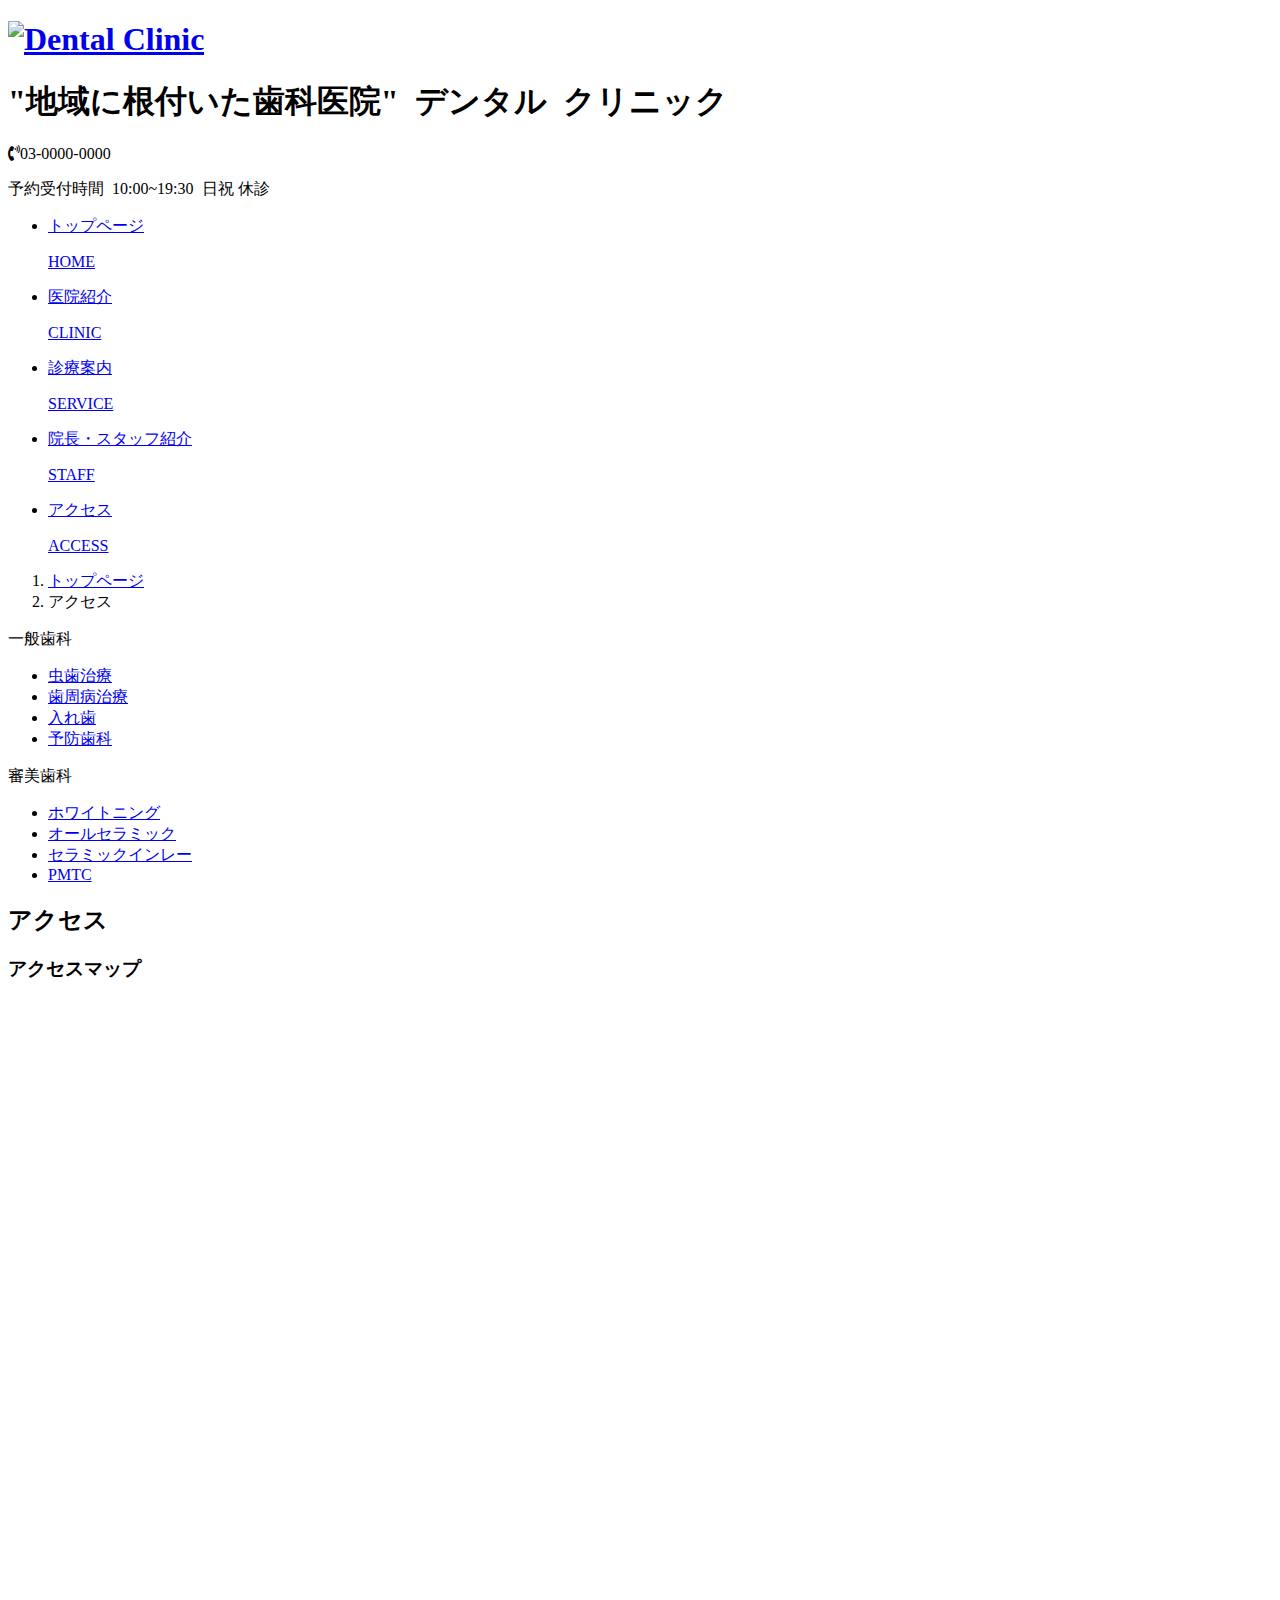
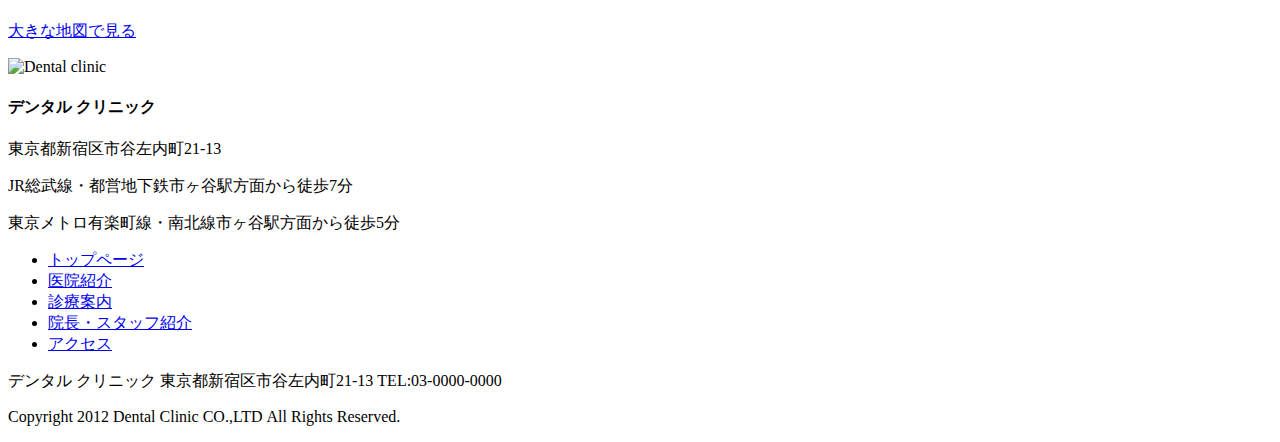
==== access.html @ 34bd1fe0 "Create access.html" ====
<!DOCTYPE html>  <!--HTML5の仕様に基づいて記述-->
<html lang=”ja”>  <!--このページでは、主に日本語を使用して記述-->
  <head>
    <meta chaeset=”utf-8”>  <!--文字コードの指定-->
    <meta http-equiv="X-UA-Compatible" content="IE=edge">  <!--IE向け最適化-->
    <meta name="viewport" content="width=device-width, initial-scale=1.0">  <!--レスポンシブデザインの適用-->
    <link rel="stylesheet" href="../css/base.css"> <!--CSSのベースの読み込み-->
    <link rel="stylesheet" href="../css/stylesheet.css">  <!--スタイルシートの読み込み-->
    <link rel="stylesheet" href="responsive.css">  <!--レスポンシブデザインの読み込み-->
    <link href="https://use.fontawesome.com/releases/v5.6.1/css/all.css" rel="stylesheet">
    <title>アクセス&nbsp;|&nbsp;Dental&nbsp;Clinic</title>  <!--タブや検索結果の表示名-->
    <meta name="description" content="Dental Clinicは、地域に根付いた歯科医院です。一般歯科から審美歯科まで、様々な治療を行っております。">  <!--検索エンジンや検索結果向けのページ内容-->
  </head>

  <body>
    <!-- ========== header ========== -->
    <header>
      <div class="container">
        <div class="header-top">
          <div class="header-left">
            <h1><a href="../index.html"><img src="../images/dental.png" alt="Dental Clinic"></a></h1>
          </div> <!-- /.header-left -->
          <div class="header-right">
            <h1 class="clinic-title">"地域に根付いた歯科医院"&nbsp;&nbsp;デンタル&nbsp;&nbsp;クリニック</h1>
            <div class="tel">
              <p><span class="fas fa-phone-volume"></span>03-0000-0000</p>
            </div> <!-- /.tel -->
            <div class="tel-time">
              <p>予約受付時間&nbsp;&nbsp;10:00~19:30&nbsp;&nbsp;<span>日祝&nbsp;休診</span></p>
            </div> <!-- /.tel-time -->
          </div> <!-- /.header-right -->
        </div> <!-- /.header-top -->
        <div class="header-navi">
          <ul>
            <li><a href="../index.html"><p class="subtitle-jp">トップページ</p><p class="subtitle-en">HOME</p></a></li>
            <li><a href="../clinic/index.html"><p class="subtitle-jp">医院紹介</p><p class="subtitle-en">CLINIC</p></a></li>
            <li><a href="../service/index.html"><p class="subtitle-jp">診療案内</p><p class="subtitle-en">SERVICE</p></a></li>
            <li><a href="../staff/index.html"><p class="subtitle-jp">院長・スタッフ紹介</p><p class="subtitle-en">STAFF</p></a></li>
            <li><a href="../access/index.html"><p class="subtitle-jp">アクセス</p><p class="subtitle-en">ACCESS</p></a></li>
          </ul>
        </div> <!-- /.header-navi -->
          <div class="breadcrumb">
            <ol>
              <li><a href="../index.html"><span>トップページ</span></a></li>
              <li>アクセス</li>
            </ol>
          </div> <!-- /.breadcrumb -->
      </div> <!-- /.container -->
    </header>
    <!-- ========== /header ========== -->

    <!-- ========== main ========== -->
    <main>
      <div class="container">

    <!-- ========== sidebar ========== -->
        <div class="sidebar">
          <div class="general-side">
            <p>一般歯科</p>
            <div class="general-list">
              <ul>
                <li><a href="../service/index.html#虫歯治療">虫歯治療</a></li>
                <li><a href="../service/index.html#歯周病治療">歯周病治療</a></li>
                <li><a href="../service/index.html#入れ歯">入れ歯</a></li>
                <li><a href="../service/index.html#予防歯科">予防歯科</a></li>
              </ul>
            </div> <!-- /.general-list -->
          </div> <!-- /.general-side -->
          <div class="aesthetic-side">
            <p>審美歯科</p>
            <div class="aesthetic-list">
              <ul>
                <li><a href="../service/index.html#ホワイトニング">ホワイトニング</a></li>
                <li><a href="../service/index.html#オールセラミック">オールセラミック</a></li>
                <li><a href="../service/index.html#セラミックインレー">セラミックインレー</a></li>
                <li><a href="../service/index.html#PMTC">PMTC</a></li>
              </ul>
            </div> <!-- /.aesthetic-list -->
          </div> <!-- /.aesthetic-side -->
        </div> <!-- /.sidebar -->
    <!-- ========== /sidebar ========== -->

    <!-- ========== maincontent ========== -->
        <div class="maincontent">
          <div class="maincontent-title">
            <h2>アクセス</h2>
          </div>
          <div class="maincontent-wrapper">
            <div class="access">
              <h3>アクセスマップ</h3>
              <div class="access-map">
                <iframe src="https://www.google.com/maps/embed?pb=!1m18!1m12!1m3!1d3242.790100223442!2d139.8782002508047!3d35.63290074013139!2m3!1f0!2f0!3f0!3m2!1i1024!2i768!4f13.1!3m3!1m2!1s0x60187d03114737b3%3A0xe4d93636d509d3cb!2z5p2x5Lqs44OH44Kj44K644OL44O844Op44Oz44OJ!5e0!3m2!1sja!2sjp!4v1592824593209!5m2!1sja!2sjp" width="800" height="600" frameborder="0" style="border:0;" allowfullscreen="" aria-hidden="false" tabindex="0"></iframe>
                <p><a href="https://goo.gl/maps/jQ2JxWK5TXh5eHLL7" target="_blank">大きな地図で見る</a></p>
              </div> <!-- /.access-map -->
            </div> <!-- /.access -->
            <div class="address">
              <div class="address-photo">
                <p><img src="../images/access.jpg" width="200px" height="auto" alt="Dental clinic"></p>
              </div>
              <div class="address-sentence">
                <h4>デンタル&nbsp;クリニック</h4>
                <p>東京都新宿区市谷左内町21-13</p>
                <p>JR総武線・都営地下鉄市ヶ谷駅方面から徒歩7分</p>
                <p>東京メトロ有楽町線・南北線市ヶ谷駅方面から徒歩5分</p>
              </div> <!-- /.address-sentence -->
            </div> <!-- /.sample-article -->
          </div> <!-- /.maincontent-wrapper -->
        </div> <!-- /.maincontent -->
        <!-- ========== /maincontent ========== -->
      </div> <!-- /.container -->
    </main>
    <!-- ========== /main ========== -->

    <!-- ========== footer ========== -->
    <footer>
      <div class="container">
        <div class="footer-navi">
          <ul>
            <li><a href="../index.html">トップページ</a></li>
            <li><a href="../clinic/index.html">医院紹介</a></li>
            <li><a href="../service/index.html">診療案内</a></li>
            <li><a href="../staff/index.html">院長・スタッフ紹介</a></li>
            <li><a href="../access/index.html">アクセス</a></li>
          </ul>
        </div> <!-- /.footer-navi -->
        <div class="company-information">
          <p><span>デンタル&nbsp;クリニック</span>&nbsp;東京都新宿区市谷左内町21-13&nbsp;TEL:03-0000-0000</p>
        </div> <!-- /.company-information -->
        <div class="copyright">
          <p>Copyright&nbsp;2012&nbsp;Dental&nbsp;Clinic&nbsp;CO.,LTD&nbsp;All&nbsp;Rights&nbsp;Reserved.</p>
        </div> <!-- /.copyright -->
      </div> <!-- /.container -->
    </footer>
    <!-- ========== /fotter ========== -->

  </body>
</html>
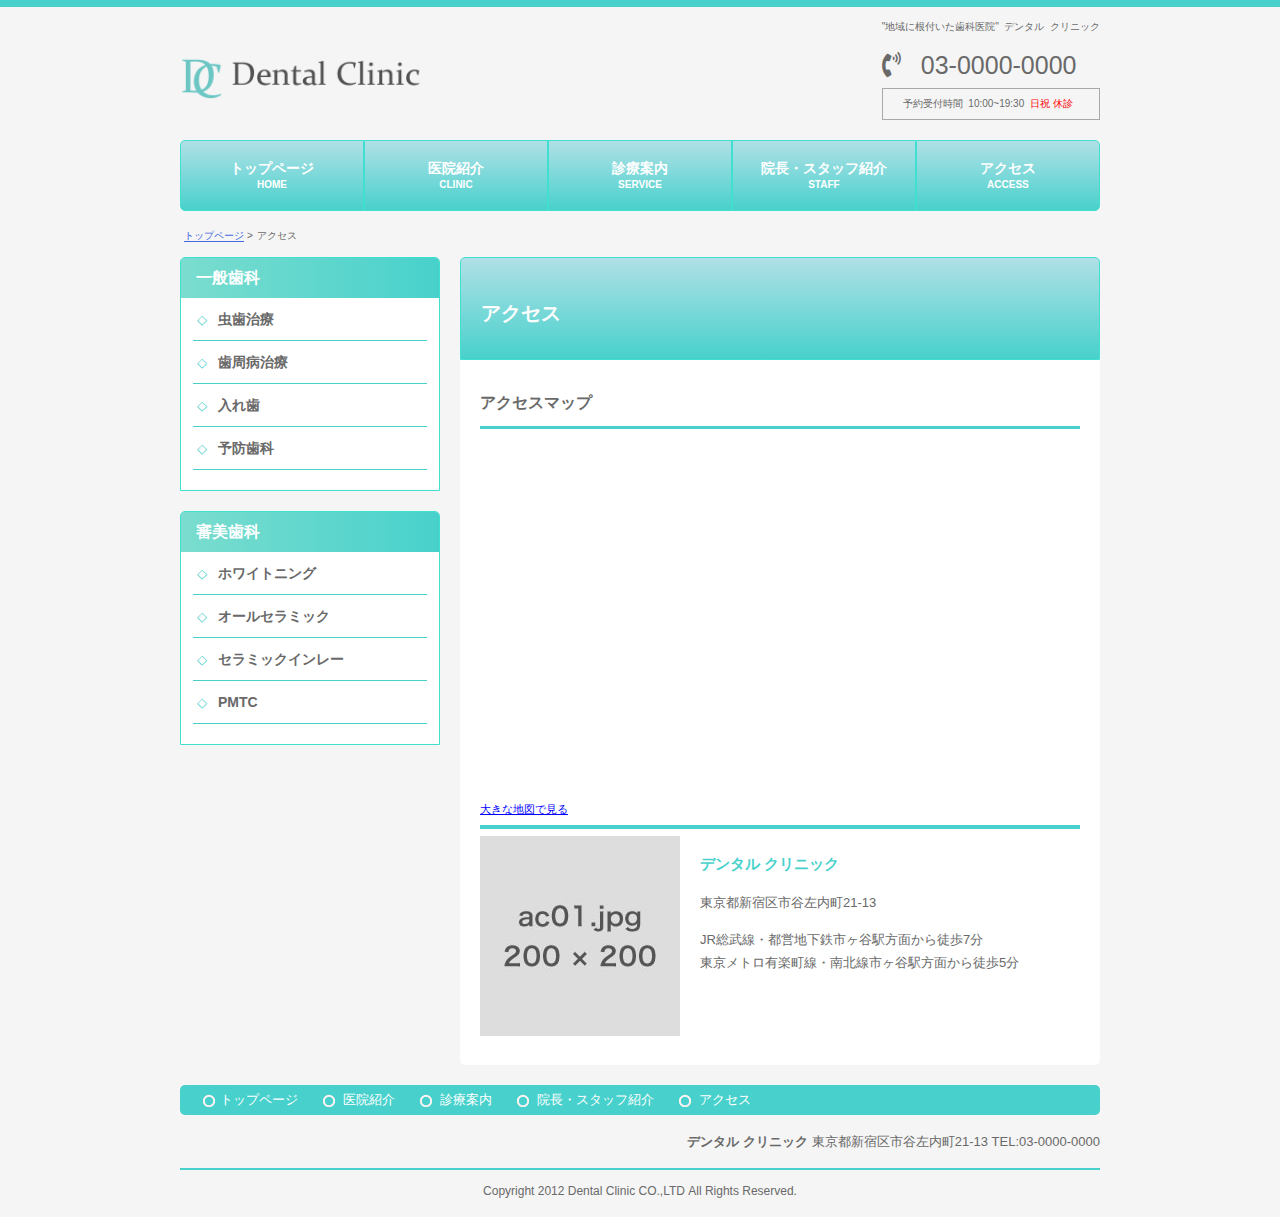
==== commit 7b58181f: "Update access.html" ====
--- a/access.html
+++ b/access.html
@@ -4,9 +4,9 @@
     <meta chaeset=”utf-8”>  <!--文字コードの指定-->
     <meta http-equiv="X-UA-Compatible" content="IE=edge">  <!--IE向け最適化-->
     <meta name="viewport" content="width=device-width, initial-scale=1.0">  <!--レスポンシブデザインの適用-->
-    <link rel="stylesheet" href="../css/base.css"> <!--CSSのベースの読み込み-->
-    <link rel="stylesheet" href="../css/stylesheet.css">  <!--スタイルシートの読み込み-->
-    <link rel="stylesheet" href="responsive.css">  <!--レスポンシブデザインの読み込み-->
+    <link rel="stylesheet" type="text/css" href="base.css"> <!--CSSのベースの読み込み-->
+    <link rel="stylesheet" type="text/css" href="stylesheet.css">  <!--スタイルシートの読み込み-->
+    <link rel="stylesheet" type="text/css" href="responsive.css">  <!--レスポンシブデザインの読み込み-->
     <link href="https://use.fontawesome.com/releases/v5.6.1/css/all.css" rel="stylesheet">
     <title>アクセス&nbsp;|&nbsp;Dental&nbsp;Clinic</title>  <!--タブや検索結果の表示名-->
     <meta name="description" content="Dental Clinicは、地域に根付いた歯科医院です。一般歯科から審美歯科まで、様々な治療を行っております。">  <!--検索エンジンや検索結果向けのページ内容-->
@@ -18,7 +18,7 @@
       <div class="container">
         <div class="header-top">
           <div class="header-left">
-            <h1><a href="../index.html"><img src="../images/dental.png" alt="Dental Clinic"></a></h1>
+            <h1><a href="index.html"><img src="dental.png" alt="Dental Clinic"></a></h1>
           </div> <!-- /.header-left -->
           <div class="header-right">
             <h1 class="clinic-title">"地域に根付いた歯科医院"&nbsp;&nbsp;デンタル&nbsp;&nbsp;クリニック</h1>
@@ -32,11 +32,11 @@
         </div> <!-- /.header-top -->
         <div class="header-navi">
           <ul>
-            <li><a href="../index.html"><p class="subtitle-jp">トップページ</p><p class="subtitle-en">HOME</p></a></li>
-            <li><a href="../clinic/index.html"><p class="subtitle-jp">医院紹介</p><p class="subtitle-en">CLINIC</p></a></li>
-            <li><a href="../service/index.html"><p class="subtitle-jp">診療案内</p><p class="subtitle-en">SERVICE</p></a></li>
-            <li><a href="../staff/index.html"><p class="subtitle-jp">院長・スタッフ紹介</p><p class="subtitle-en">STAFF</p></a></li>
-            <li><a href="../access/index.html"><p class="subtitle-jp">アクセス</p><p class="subtitle-en">ACCESS</p></a></li>
+            <li><a href="index.html"><p class="subtitle-jp">トップページ</p><p class="subtitle-en">HOME</p></a></li>
+            <li><a href="clinic.html"><p class="subtitle-jp">医院紹介</p><p class="subtitle-en">CLINIC</p></a></li>
+            <li><a href="service.html"><p class="subtitle-jp">診療案内</p><p class="subtitle-en">SERVICE</p></a></li>
+            <li><a href="staff.html"><p class="subtitle-jp">院長・スタッフ紹介</p><p class="subtitle-en">STAFF</p></a></li>
+            <li><a href="access.html"><p class="subtitle-jp">アクセス</p><p class="subtitle-en">ACCESS</p></a></li>
           </ul>
         </div> <!-- /.header-navi -->
           <div class="breadcrumb">
@@ -59,10 +59,10 @@
             <p>一般歯科</p>
             <div class="general-list">
               <ul>
-                <li><a href="../service/index.html#虫歯治療">虫歯治療</a></li>
-                <li><a href="../service/index.html#歯周病治療">歯周病治療</a></li>
-                <li><a href="../service/index.html#入れ歯">入れ歯</a></li>
-                <li><a href="../service/index.html#予防歯科">予防歯科</a></li>
+                <li><a href="service.html#虫歯治療">虫歯治療</a></li>
+                <li><a href="service.html#歯周病治療">歯周病治療</a></li>
+                <li><a href="service.html#入れ歯">入れ歯</a></li>
+                <li><a href="service.html#予防歯科">予防歯科</a></li>
               </ul>
             </div> <!-- /.general-list -->
           </div> <!-- /.general-side -->
@@ -70,10 +70,10 @@
             <p>審美歯科</p>
             <div class="aesthetic-list">
               <ul>
-                <li><a href="../service/index.html#ホワイトニング">ホワイトニング</a></li>
-                <li><a href="../service/index.html#オールセラミック">オールセラミック</a></li>
-                <li><a href="../service/index.html#セラミックインレー">セラミックインレー</a></li>
-                <li><a href="../service/index.html#PMTC">PMTC</a></li>
+                <li><a href="service.html#ホワイトニング">ホワイトニング</a></li>
+                <li><a href="service.html#オールセラミック">オールセラミック</a></li>
+                <li><a href="service.html#セラミックインレー">セラミックインレー</a></li>
+                <li><a href="service.html#PMTC">PMTC</a></li>
               </ul>
             </div> <!-- /.aesthetic-list -->
           </div> <!-- /.aesthetic-side -->
@@ -95,7 +95,7 @@
             </div> <!-- /.access -->
             <div class="address">
               <div class="address-photo">
-                <p><img src="../images/access.jpg" width="200px" height="auto" alt="Dental clinic"></p>
+                <p><img src="access.jpg" width="200px" height="auto" alt="Dental clinic"></p>
               </div>
               <div class="address-sentence">
                 <h4>デンタル&nbsp;クリニック</h4>
@@ -116,11 +116,11 @@
       <div class="container">
         <div class="footer-navi">
           <ul>
-            <li><a href="../index.html">トップページ</a></li>
-            <li><a href="../clinic/index.html">医院紹介</a></li>
-            <li><a href="../service/index.html">診療案内</a></li>
-            <li><a href="../staff/index.html">院長・スタッフ紹介</a></li>
-            <li><a href="../access/index.html">アクセス</a></li>
+            <li><a href="index.html">トップページ</a></li>
+            <li><a href="clinic.html">医院紹介</a></li>
+            <li><a href="service.html">診療案内</a></li>
+            <li><a href="staff.html">院長・スタッフ紹介</a></li>
+            <li><a href="access.html">アクセス</a></li>
           </ul>
         </div> <!-- /.footer-navi -->
         <div class="company-information">
--- a/base.css
+++ b/base.css
@@ -0,0 +1,103 @@
+/*HTML5 Doctor Reset CSS*/
+/*
+html5doctor.com Reset Stylesheet
+v1.6.1
+Last Updated: 2010-09-17
+Author: Richard Clark - http://richclarkdesign.com
+Twitter: @rich_clark
+*/
+
+html, body, div, span, object, iframe,
+h1, h2, h3, h4, h5, h6, p, blockquote, pre,
+abbr, address, cite, code,
+del, dfn, em, img, ins, kbd, q, samp,
+small, strong, sub, sup, var,
+b, i,
+dl, dt, dd, ol, ul, li,
+fieldset, form, label, legend,
+table, caption, tbody, tfoot, thead, tr, th, td,
+article, aside, canvas, details, figcaption, figure,
+footer, header, hgroup, menu, nav, section, summary,
+time, mark, audio, video {
+    margin:0;
+    padding:0;
+    border:0;
+    outline:0;
+    font-size:100%;
+    vertical-align:baseline;
+    background:transparent;
+}
+
+body {
+    line-height:1;
+}
+
+article,aside,details,figcaption,figure,
+footer,header,hgroup,menu,nav,section {
+    display:block;
+}
+
+nav ul {
+    list-style:none;
+}
+
+blockquote, q {
+    quotes:none;
+}
+
+blockquote:before, blockquote:after,
+q:before, q:after {
+    content:'';
+    content:none;
+}
+
+a {
+    margin:0;
+    padding:0;
+    font-size:100%;
+    vertical-align:baseline;
+    background:transparent;
+}
+
+/* change colours to suit your needs */
+ins {
+    background-color:#ff9;
+    color:#000;
+    text-decoration:none;
+}
+
+/* change colours to suit your needs */
+mark {
+    background-color:#ff9;
+    color:#000;
+    font-style:italic;
+    font-weight:bold;
+}
+
+del {
+    text-decoration: line-through;
+}
+
+abbr[title], dfn[title] {
+    border-bottom:1px dotted;
+    cursor:help;
+}
+
+table {
+    border-collapse:collapse;
+    border-spacing:0;
+}
+
+/* change border colour to suit your needs */
+hr {
+    display:block;
+    height:1px;
+    border:0;
+    border-top:1px solid #cccccc;
+    margin:1em 0;
+    padding:0;
+}
+
+input, select {
+    vertical-align:middle;
+}
--- a/stylesheet.css
+++ b/stylesheet.css
@@ -0,0 +1,578 @@
+* {
+  box-sizing: border-box;
+}
+
+.clear {
+  clear: both;
+}
+
+body {
+  font-family: Verdana, Arial, Helvetica, meirio, メイリオ, "Hiragino Maru Gothic Pro", "ヒラギノ丸ゴ Pro W4", Osaka, "ＭＳ Ｐゴシック", sans-serif;
+  border-top: 7px solid mediumTurquoise;
+  background-color: whiteSmoke;
+}
+
+a {
+  text-decoration: none;
+}
+
+.container {
+  width: 920px;
+  margin: 0 auto;
+}
+
+/*-- ========== header ========== --*/
+
+.header-top {
+  display: flex;
+  justify-content: space-between;
+  margin-bottom: 20px;
+}
+
+.header-left {
+  padding-top: 50px;
+}
+
+.header-left img {
+  width: 250px;
+}
+
+.header-right {
+  color: dimGray;
+}
+
+.clinic-title {
+  font-size: 10px;
+  font-weight: normal;
+  margin: 15px 0px 20px 0px;
+}
+
+.tel {
+  margin-bottom: 10px;
+}
+
+.tel p {
+  font-size: 25px;
+}
+
+.tel span {
+  margin-right: 20px;
+}
+
+.tel-time p {
+  font-size: 10px;
+  border: solid 1px darkGray;
+  padding: 10px 20px;
+}
+
+.tel-time span {
+  color: red;
+}
+
+.header-navi ul {
+  display: flex;
+}
+
+.header-navi li {
+  list-style: none;
+  flex: 1 1 20%;
+  text-align: center;
+  margin-right: 0.1px;
+  overflow: hidden;
+  border: solid turquoise 1px;
+  background: linear-gradient(powderBlue,mediumTurquoise);
+}
+
+.header-navi a {
+  display: block;
+  padding: 20px 0;
+}
+
+.header-navi p {
+  color: white;
+  font-weight: bold;
+}
+
+.subtitle-jp {
+  font-size: 14px;
+  padding-bottom: 5px;
+}
+
+.subtitle-en {
+  font-size: 10px;
+}
+
+.header-navi li:first-child {
+  border-radius: 5px 0 0 5px;
+}
+
+.header-navi li:last-child {
+  border-radius: 0 5px 5px 0;
+}
+
+.header-navi a:hover {
+  background: linear-gradient(mediumTurquoise,powderBlue);
+  opacity: 0.7;
+}
+
+.toppage-margin {
+  margin-bottom: 20px;
+}
+
+/*-- ========== breadcrumb ========== --*/
+
+.breadcrumb {
+  margin: 15px 0;
+}
+
+.breadcrumb ol {
+  list-style: none;
+  color: dimGray;
+  padding-left: 4px;
+}
+
+.breadcrumb li {
+  display: inline-block;
+  font-size: 10px;
+}
+
+.breadcrumb li::after {
+  content: ">";
+}
+
+.breadcrumb li:last-child::after {
+  content: none;
+}
+
+.breadcrumb span {
+  color: royalBlue;
+  border-bottom: 1px solid;
+  margin-right: 3px;
+}
+
+.breadcrumb span:hover {
+  color: crimson;
+}
+
+/*-- ========== /breadcrumb ========== --*/
+
+/*-- ========== /header ========== --*/
+
+/*-- ========== main ========== --*/
+
+main {
+  margin-bottom: 20px;
+}
+
+main .container {
+  display: flex;
+}
+
+/*-- ========== sidebar ========== --*/
+
+.sidebar {
+  width: 260px;
+  margin-right: 20px;
+}
+
+.general-side, .aesthetic-side {
+  border: solid turquoise 0.5px;
+  border-radius: 5px 5px 0 0;
+  overflow: hidden;
+}
+
+.general-side {
+  margin-bottom: 20px;
+}
+
+.sidebar p {
+  background: linear-gradient(to right,	rgba(70,210,190,0.7),mediumTurquoise);
+  color: white;
+  font-weight: bold;
+  padding: 12px 0 12px 15px;
+  font-size: 16px;
+}
+
+.general-list, .aesthetic-list {
+  padding: 0 12px 20px 12px;
+  background-color: white;
+}
+
+.sidebar li {
+  list-style-type: none;
+  position: relative;
+  padding-left: 25px;
+  line-height: 3;
+  border-bottom: solid mediumTurquoise 1px;
+}
+
+.sidebar a {
+  color: dimGray;
+  font-weight: bold;
+  font-size: 14px;
+  display: block;
+}
+
+.sidebar li:before {
+  content: "◇";
+  position: absolute;
+  top: 2px;
+  left: 4px;
+  color: mediumTurquoise;
+  font-size: 13px;
+}
+
+.general-list a:hover {
+  color: mediumTurquoise;
+}
+
+.aesthetic-list a:hover {
+  color: yellowGreen;
+}
+
+/*-- ========== /sidebar ========== --*/
+
+/*-- ========== maincontent ========== --*/
+
+.maincontent {
+  width: 640px;
+}
+
+/*-- ========== maincontent-home ========== --*/
+
+.maincontent-img {
+  margin-bottom: 7px;
+  width: 640px;
+}
+
+.new-information {
+  background-color: white;
+  border-radius: 0 0 5px 5px;
+}
+
+.information-title {
+  padding: 35px 0 15px 0;
+  margin: 0 20px 25px 20px;
+  color: dimgray;
+  border-bottom: mediumTurquoise solid 3px;
+}
+
+.contents {
+  padding: 0 30px 35px 30px;
+}
+
+.content {
+  display: flex;
+  padding: 0 10px 10px 0;
+  margin-bottom: 10px;
+  border-bottom: 1px dashed silver;
+}
+
+.content-date {
+  font-size: 13px;
+  font-weight: bold;
+  flex-shrink: 0;
+  color: dimGray;
+  margin-right: 30px;
+  line-height: 1.5;
+}
+
+.content-information {
+  font-size: 13px;
+  line-height: 1.5;
+  color: dimGray;
+}
+
+/*-- ========== /maincontent-home ========== --*/
+
+/*-- ========== maincontent-common ========== --*/
+
+.maincontent-title h2 {
+  font-size: 20px;
+  padding: 45px 0 36px 20px;
+  background: linear-gradient(powderBlue,mediumTurquoise);
+  border-radius: 5px 5px 0 0;
+  color: white;
+  border: solid turquoise 0.5px;
+}
+
+.maincontent-wrapper {
+  background-color: white;
+  padding: 0 20px 20px 20px;
+  border-radius: 0 0 5px 5px;
+}
+
+.maincontent-wrapper h3 {
+  font-size: 16px;
+  color: dimGray;
+  padding: 35px 0 15px 0;
+  border-bottom: mediumTurquoise 3px solid;
+}
+
+.maincontent-wrapper h4 {
+  color: mediumTurquoise;
+  font-size: 15px;
+}
+
+.maincontent-wrapper p {
+  color: dimGray;
+  font-size: 13px;
+}
+
+/*-- ========== /maincontent-common ========== --*/
+
+/*-- ========== maincontent-clinic ========== --*/
+
+.medicalconcept h4 {
+  margin: 44px 0 20px 0;
+}
+
+.medicalconcept-article {
+  padding: 0 15px 0 10px;
+}
+
+.medicalconcept p {
+  line-height: 23px;
+  margin-bottom: 13px;
+}
+
+.medicalconcept p:last-child {
+  margin-bottom: 0px;
+}
+
+.medicalInformation h3 {
+  margin-bottom: 17px;
+}
+
+.medicalInformation-table {
+  margin-bottom: 20px;
+}
+
+.medicalInformation table {
+  border-collapse: collapse;
+  text-align: center;
+  color: #444;
+  width: 100%;
+  font-size: 13px;
+}
+
+.medicalInformation tr:first-child {
+  background-color: lightGrey;
+}
+
+.medicalInformation th,td {
+  border: 0.1px solid dimGray;
+  padding: 15px 0px;
+}
+
+.medicalInformation th {
+  font-weight: 600;
+}
+
+.medicalInformation tr :nth-child(1) {
+  width: 18%;
+}
+
+.medicalInformation tr :nth-child(4) {
+  width: 28%;
+}
+
+.medicalInformation span {
+  font-weight: bold;
+  margin-right: 10px;
+}
+
+.medicalInformation p {
+  line-height: 23px;
+  margin-bottom: 15px;
+}
+
+.medicalInformation p:nth-child(3), .medicalInformation p:nth-child(5) {
+  margin-bottom: 0px;
+}
+
+/*-- ========== /maincontent-clinic ========== --*/
+
+/*-- ========== maincontent-service ========== --*/
+
+.general h4, .aesthetic h4 {
+  margin: 17px 0 19px 0;
+  line-height: 27px;
+}
+
+.general p, .aesthetic p {
+  line-height: 23px;
+}
+
+.general-set:last-child {
+  margin-bottom: 35px;
+}
+
+.aesthetic-set:last-child {
+  margin-bottom: 15px;
+}
+
+/*-- ========== /maincontent-service ========== --*/
+
+/*-- ========== maincontent-staff ========== --*/
+
+.director h3, .staff h3 {
+  margin-bottom: 15px;
+}
+
+.director-introduction {
+  display: flex;
+  padding-bottom: 25px;
+}
+
+.director-photo {
+  margin-right: 20px;
+}
+
+.director-photo p:first-child {
+  margin-bottom: 15px;
+}
+
+.director-photo p:last-child {
+  text-align: center;
+  color: white;
+  background-color: mediumTurquoise;
+  line-height: 23px;
+}
+
+.director-article h4 {
+  margin: 20px 0;
+}
+
+.director-sentence p {
+  line-height: 23px;
+}
+
+.director-greeting p:nth-child(1), .director-greeting p:nth-child(4) {
+  margin-bottom: 12px;
+}
+
+.staff-article p {
+  margin-bottom: 23px;
+}
+
+.staff-sentence p {
+  margin-bottom: 11px;
+}
+
+.staff-sentence p:last-child {
+  margin-bottom: 20px;
+}
+
+/*-- ========== /maincontent-staff ========== --*/
+
+/*-- ========== maincontent-access ========== --*/
+
+.access {
+  border-bottom: mediumTurquoise 4px solid;
+}
+
+.access iframe {
+  width: 600px;
+  height: 350px;
+  margin: 15px 0 5px 0;
+}
+
+.access p {
+  margin-bottom: 10px;
+}
+
+.access a {
+  font-size: 11px;
+  color: blue;
+  text-decoration: underline;
+}
+
+.address {
+  display: flex;
+  padding: 7px 0;
+}
+
+.address-photo {
+  margin-right: 20px;
+}
+
+.address-sentence h4 {
+  padding: 20px 0;
+}
+
+.address-sentence p {
+  line-height: 23px;
+}
+
+.address-sentence p:nth-child(2) {
+  margin-bottom: 14px;
+}
+
+/*-- ========== /maincontent-access ========== --*/
+
+/*-- ========== /maincontent ========== --*/
+
+/*-- ========== /main ========== --*/
+
+/*-- ========== footer ========== --*/
+
+.footer-navi {
+  background-color: mediumTurquoise;
+  border-radius: 5px;
+  padding: 6px 0 8px 0;
+}
+
+.footer-navi ul {
+  display: flex;
+}
+
+.footer-navi li {
+  list-style: none;
+  padding-left: 45px;
+  background: url(circle.png) no-repeat top -6px left 15px;
+  background-size: 32px;
+}
+
+.footer-navi li:first-child {
+  padding-left: 40px;
+  background-position: top -6px left 13px;
+}
+
+.footer-navi a {
+  font-size: 13px;
+  color: white;
+}
+
+.footer-navi a:hover {
+  border-bottom: solid 1px;
+}
+
+.company-information {
+  display: flex;
+  justify-content: flex-end;
+  padding: 20px 0;
+  border-bottom: solid 2px mediumturquoise;
+}
+
+.company-information p {
+  font-size: 13px;
+  color: dimGray;
+}
+
+.company-information span {
+  font-weight: bold;
+}
+
+.copyright {
+  display: flex;
+  justify-content: center;
+  padding: 15px 0 20px 0;
+  color: dimGray;
+}
+
+.copyright p {
+  font-size: 12px;
+}
+
+/*-- ========== /footer ========== --*/
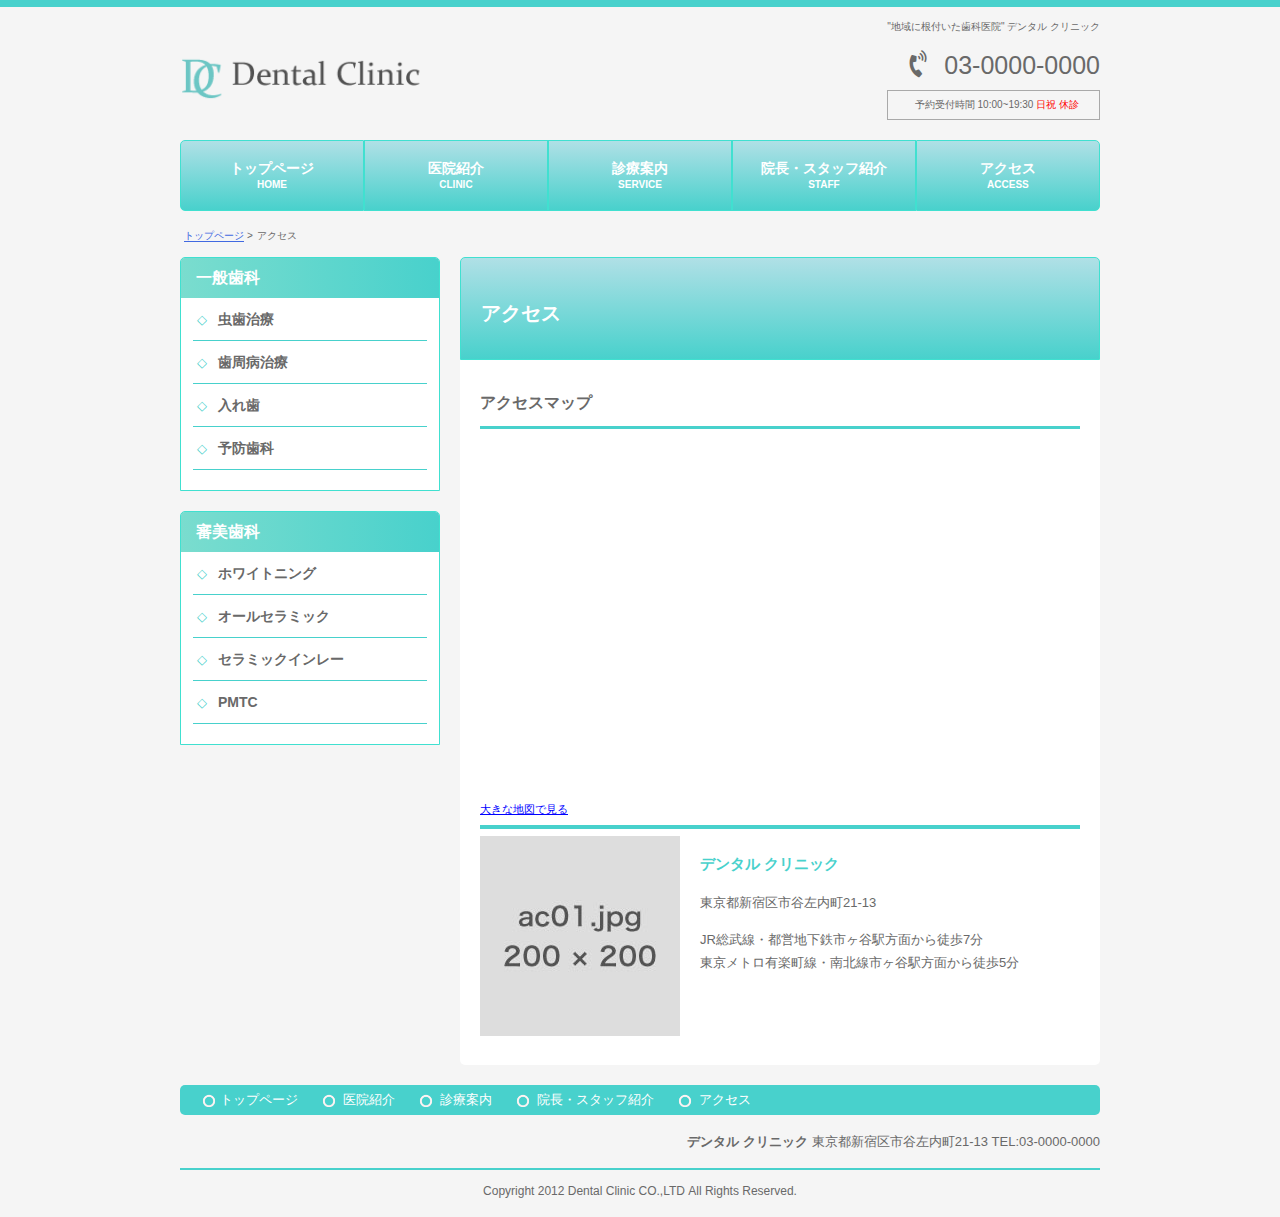
==== commit 9cfcb9e5: "Update access.html" ====
--- a/access.html
+++ b/access.html
@@ -7,6 +7,7 @@
     <link rel="stylesheet" type="text/css" href="base.css"> <!--CSSのベースの読み込み-->
     <link rel="stylesheet" type="text/css" href="stylesheet.css">  <!--スタイルシートの読み込み-->
     <link rel="stylesheet" type="text/css" href="responsive.css">  <!--レスポンシブデザインの読み込み-->
+    <link rel="icon" href="favicon.ico">
     <link href="https://use.fontawesome.com/releases/v5.6.1/css/all.css" rel="stylesheet">
     <title>アクセス&nbsp;|&nbsp;Dental&nbsp;Clinic</title>  <!--タブや検索結果の表示名-->
     <meta name="description" content="Dental Clinicは、地域に根付いた歯科医院です。一般歯科から審美歯科まで、様々な治療を行っております。">  <!--検索エンジンや検索結果向けのページ内容-->
@@ -21,13 +22,9 @@
             <h1><a href="index.html"><img src="dental.png" alt="Dental Clinic"></a></h1>
           </div> <!-- /.header-left -->
           <div class="header-right">
-            <h1 class="clinic-title">"地域に根付いた歯科医院"&nbsp;&nbsp;デンタル&nbsp;&nbsp;クリニック</h1>
-            <div class="tel">
-              <p><span class="fas fa-phone-volume"></span>03-0000-0000</p>
-            </div> <!-- /.tel -->
-            <div class="tel-time">
-              <p>予約受付時間&nbsp;&nbsp;10:00~19:30&nbsp;&nbsp;<span>日祝&nbsp;休診</span></p>
-            </div> <!-- /.tel-time -->
+            <p class="clinic-title">"地域に根付いた歯科医院"&nbsp;デンタル&nbsp;クリニック</p>
+            <p class="tel"><span class="fas fa-phone-volume"></span>03-0000-0000</p>
+            <p class="tel-time">予約受付時間&nbsp;10:00~19:30&nbsp;<span>日祝&nbsp;休診</span></p>
           </div> <!-- /.header-right -->
         </div> <!-- /.header-top -->
         <div class="header-navi">
@@ -41,7 +38,7 @@
         </div> <!-- /.header-navi -->
           <div class="breadcrumb">
             <ol>
-              <li><a href="../index.html"><span>トップページ</span></a></li>
+              <li><a href="index.html"><span>トップページ</span></a></li>
               <li>アクセス</li>
             </ol>
           </div> <!-- /.breadcrumb -->
--- a/stylesheet.css
+++ b/stylesheet.css
@@ -39,6 +39,7 @@
 
 .header-right {
   color: dimGray;
+  text-align: right;
 }
 
 .clinic-title {
@@ -48,21 +49,19 @@
 }
 
 .tel {
-  margin-bottom: 10px;
-}
-
-.tel p {
+  margin-bottom: 12px;
   font-size: 25px;
 }
 
 .tel span {
-  margin-right: 20px;
-}
-
-.tel-time p {
+  margin-right: 15px;
+  transform:rotateZ(0.95turn);
+}
+
+.tel-time {
   font-size: 10px;
   border: solid 1px darkGray;
-  padding: 10px 20px;
+  padding: 9px 20px;
 }
 
 .tel-time span {
